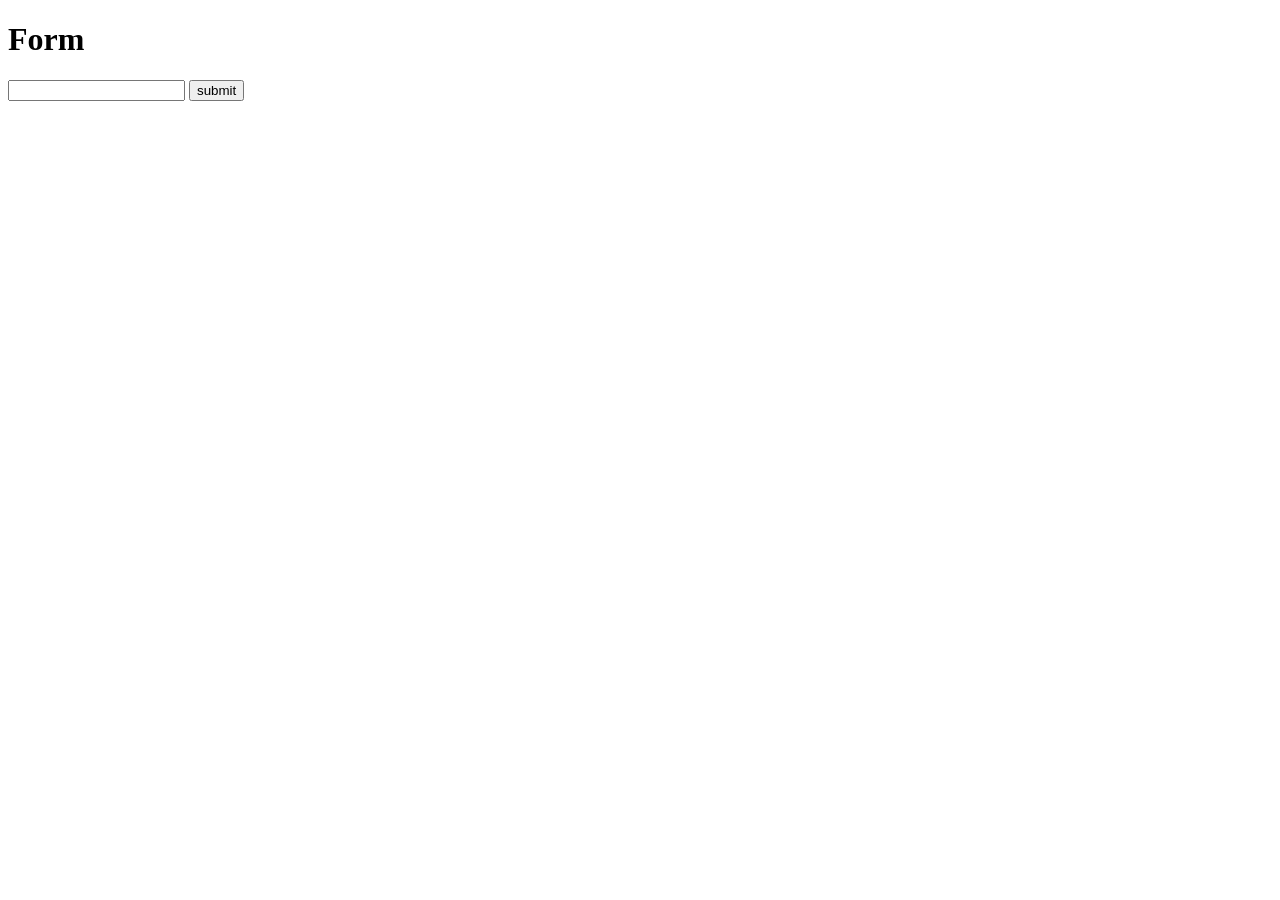
==== JavaScript/04_js_dom/code/05_event_preventdefault/index.html @ 9ffa11a1 "add preventdefault" ====
<!DOCTYPE html>
<html lang="en">
<head>
    <meta charset="UTF-8">
    <meta name="viewport" content="width=device-width, initial-scale=1.0">
    <title>Document</title>
    <link rel="stylesheet" href="app.css">
</head>
<body>
    <h1>Form</h1>
        <form action="/destination">
        <input type="text" />
        <button>submit</button>
        <script src="app.js"></script>
    </form>
</body>
</html>
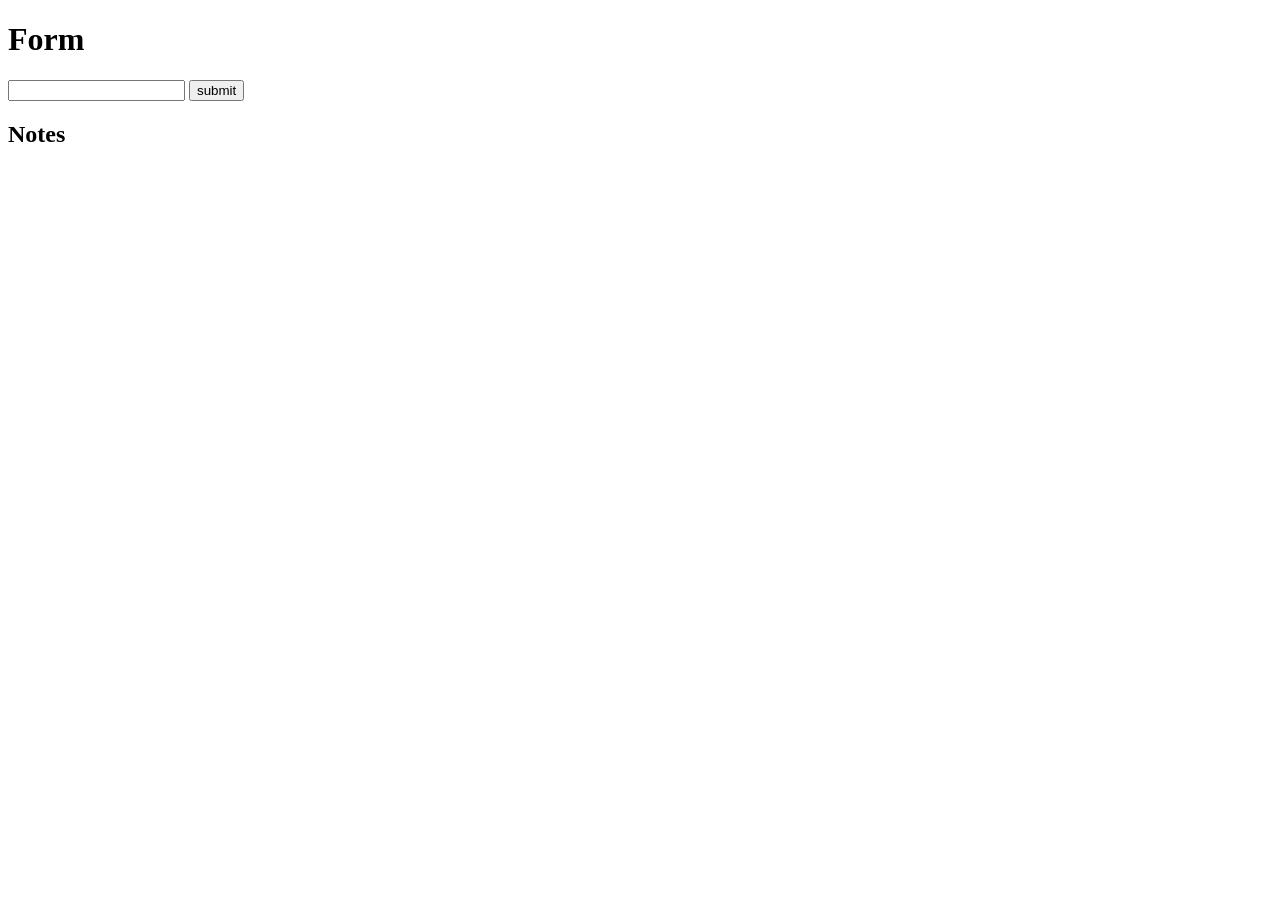
==== commit 35033ed6: "add input change" ====
--- a/JavaScript/04_js_dom/code/05_event_preventdefault/index.html
+++ b/JavaScript/04_js_dom/code/05_event_preventdefault/index.html
@@ -9,9 +9,13 @@
 <body>
     <h1>Form</h1>
         <form action="/destination">
-        <input type="text" />
+        <input type="text"  name="note"/>
         <button>submit</button>
-        <script src="app.js"></script>
     </form>
+    <h2>Notes</h2>
+    <ul id="notes">
+
+    </ul>
+    <script src="app.js"></script>
 </body>
 </html>
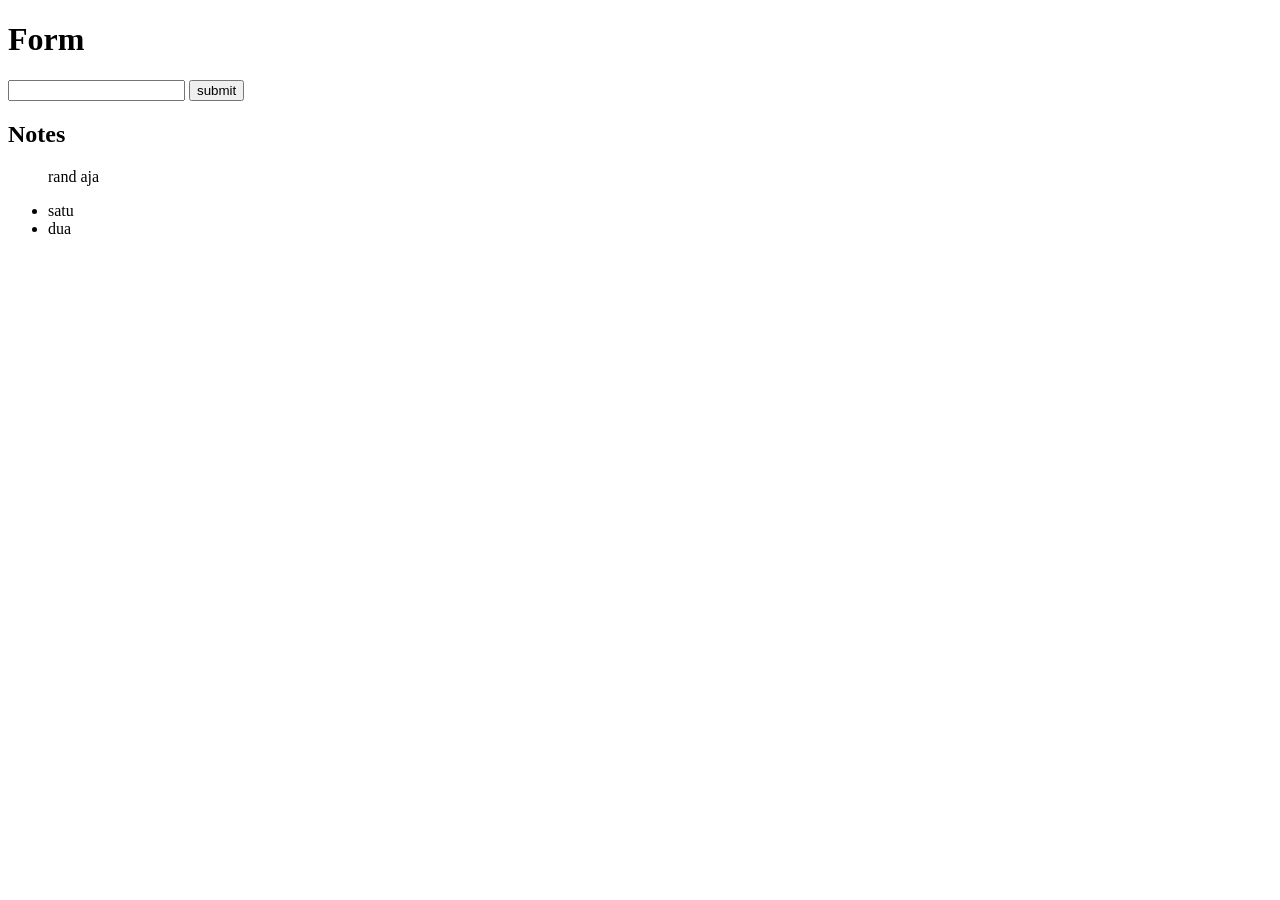
==== commit e27b30d1: "add event delegation" ====
--- a/JavaScript/04_js_dom/code/05_event_preventdefault/index.html
+++ b/JavaScript/04_js_dom/code/05_event_preventdefault/index.html
@@ -14,7 +14,13 @@
     </form>
     <h2>Notes</h2>
     <ul id="notes">
-
+        <p>rand aja</p>
+        <li>
+            satu
+        </li>
+        <li>
+            dua
+        </li>
     </ul>
     <script src="app.js"></script>
 </body>
